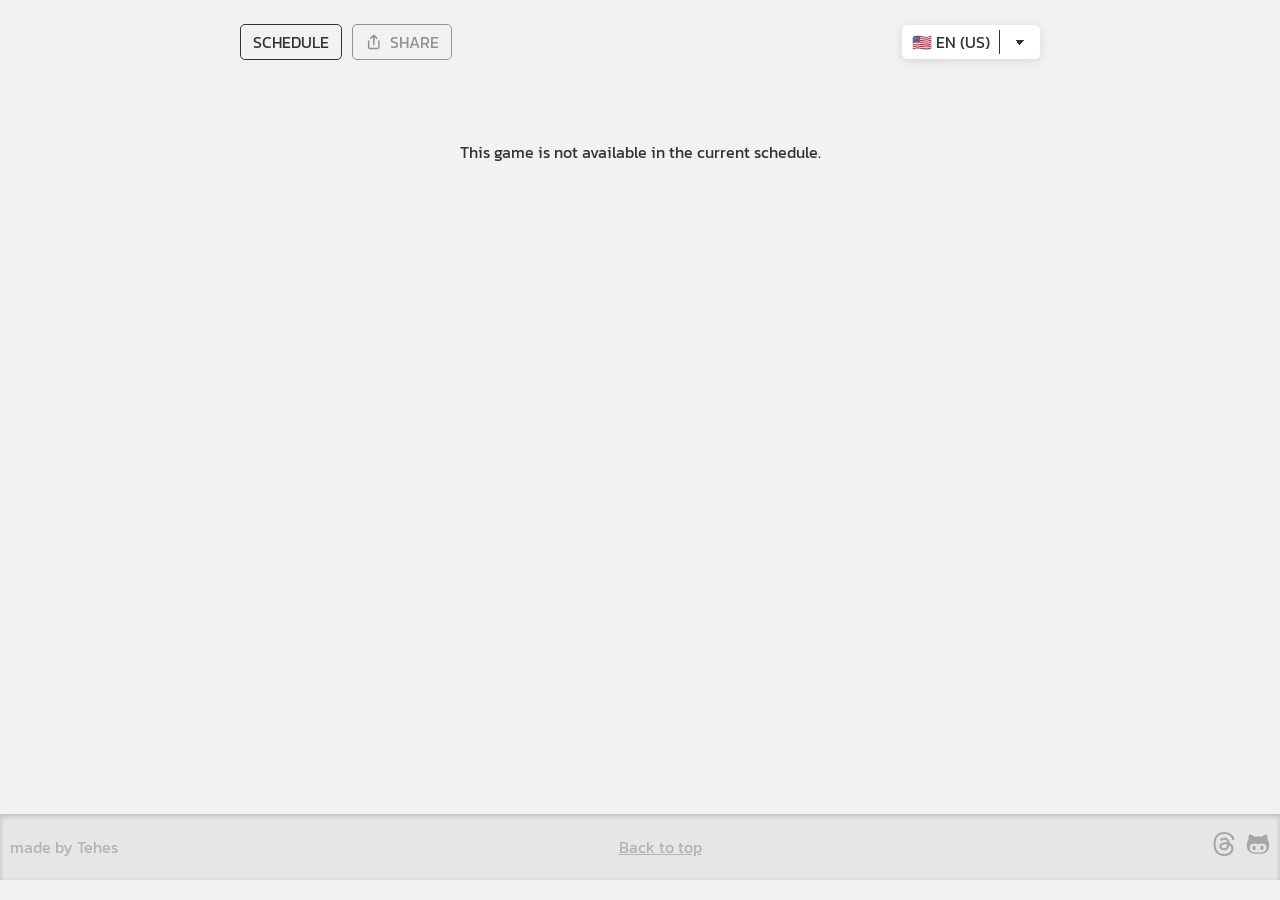
==== game.html @ da0b2bdb "Remove pregame note from game details and update rendering logic" ====
<!DOCTYPE HTML>
<html lang="de">

<head>
	<meta charset="utf-8">
	<meta name="viewport" content="width=device-width, initial-scale=1" />
	<meta name="apple-mobile-web-app-capable" content="yes">
	<meta name="apple-mobile-web-app-title" content="NBA-Spielplan" data-i18n-content="appName">
	<meta name="apple-mobile-web-app-status-bar-style" content="black">
	<meta name="theme-color" content="hsl(0, 0%, 95%)" media="(prefers-color-scheme: light)">
	<meta name="theme-color" content="hsl(0, 0%, 20%)" media="(prefers-color-scheme: dark)">

	<title>Spieldetails – NBA &amp; WNBA | NBA-Spielplan</title>

	<!-- SEO -->
	<meta name="description" 
		content="Alle Details zu dieser NBA- oder WNBA-Partie: Tip-off in deiner Zeitzone, Live-Score, Boxscore und Play-by-Play.">
	<meta name="author" content="Tino Sabetta">

	<!-- Open Graph -->
	<meta property="og:type" content="website">
	<meta property="og:title" 
		content="Spieldetails – NBA &amp; WNBA | NBA-Spielplan">
	<meta property="og:description" 
		content="Alle Details zu dieser NBA- oder WNBA-Partie: Tip-off in deiner Zeitzone, Live-Score, Boxscore und Play-by-Play.">
	<meta name="twitter:card" content="summary_large_image">
	<meta property="og:image" content="https://nba-spielplan.de/img/og_image.png">

	<link rel="apple-touch-icon" href="icons/180x180.png" />
	<link rel="shortcut icon" href="icons/favicon.png">
	<link rel="manifest" href="manifest.json" id="app-manifest">
	<link rel="preconnect" href="https://fonts.googleapis.com">
	<link rel="preconnect" href="https://fonts.gstatic.com" crossorigin>
	<link
		href="https://fonts.googleapis.com/css2?family=Kanit:ital,wght@0,100;0,200;0,300;0,400;0,500;0,600;0,700;0,800;0,900;1,100;1,200;1,300;1,400;1,500;1,600;1,700;1,800;1,900&display=swap"
		rel="stylesheet">
	<link rel="stylesheet" href="css/style.css">

	<script defer src="https://cloud.umami.is/script.js" data-website-id="a22973c9-51e3-4ed8-b6ab-dcb37e1ec9a3"
		data-domains="tehes.github.io,nba-spielplan.de,www.nba-spielplan.de"></script>
</head>

<body class="game-page">
    <main id="game-page">
        <nav class="game-page-nav">
            <div class="game-actions">
                <a id="schedule-link" class="action-link" href="./" data-i18n="backToSchedule">Spielplan</a>
                <button id="game-share" type="button" disabled>
                    <svg viewBox="0 0 24 24" fill="none" stroke="currentColor" stroke-width="2" stroke-linecap="round" stroke-linejoin="round">
                        <path d="M12 16V3m-4 4 4-4 4 4M5 11v8a2 2 0 0 0 2 2h10a2 2 0 0 0 2-2v-8" />
                    </svg>
                    <span data-i18n="shareGame">Teilen</span>
                </button>
            </div>
            <select id="mode-picker">
                <option value="de">🇩🇪 DE</option>
                <option value="en-us">🇺🇸 EN (US)</option>
                <option value="en">🌐 EN</option>
            </select>
        </nav>
        <p id="game-share-feedback" class="share-feedback"></p>
        <p id="request-warning" class="request-warning hidden" data-i18n="requestWarning">Einige Daten konnten nicht aktualisiert werden. Bitte versuche es später erneut.</p>
        <section id="game-message" class="hidden">
            <p id="game-message-text" data-i18n="loading">Lädt…</p>
            <button id="game-retry" type="button" class="hidden" data-i18n="retry">Erneut versuchen</button>
        </section>
        <header id="game-hero" class="is-loading">
            <p id="game-context" class="skeleton"></p>
            <h1 id="game-date" class="skeleton"></h1>
            <div class="game-matchup">
                <div id="away-team" class="hero-team">
                    <span class="team-side" data-i18n="away">Gast</span>
                    <span class="hero-logo"><img class="team-logo" width="180" height="180" alt=""></span>
                    <span class="team-city skeleton"></span>
                    <strong class="team-name skeleton"></strong>
                    <span class="team-record skeleton"></span>
                </div>
                <div class="hero-scoreboard">
                    <p id="game-state" data-i18n="loading">Lädt…</p>
                    <strong id="game-score" class="skeleton"></strong>
                </div>
                <div id="home-team" class="hero-team">
                    <span class="team-side" data-i18n="home">Heim</span>
                    <span class="hero-logo"><img class="team-logo" width="180" height="180" alt=""></span>
                    <span class="team-city skeleton"></span>
                    <strong class="team-name skeleton"></strong>
                    <span class="team-record skeleton"></span>
                </div>
            </div>
            <p id="game-meta">
                <span id="game-venue"></span>
                <span id="game-broadcast" class="broadcast-label"></span>
            </p>
        </header>
        <div id="game-excitement" class="hidden">
            <h4 data-i18n="excitement">Spannung</h4>
            <div id="game-excitement-bar" class="meter-container">
                <div id="game-excitement-value" class="meter-fill">0%</div>
            </div>
            <p id="game-excitement-label"></p>
        </div>
        <section id="game-details" class="game-details is-loading">
			<div class="tabs">
				<button type="button" class="tab is-active" data-target="overview-panel" data-i18n="overview" disabled>
					Übersicht
				</button>
				<button type="button" class="tab" data-target="boxscore-panel" data-i18n="boxscore" disabled>
					Boxscore
				</button>
				<button type="button" class="tab" data-target="playbyplay-panel" data-i18n="playByPlay" disabled>
					Play by Play
				</button>
			</div>

			<div class="details-loading">
				<span class="skeleton"></span>
				<span class="skeleton"></span>
				<span class="skeleton"></span>
				<span class="skeleton"></span>
			</div>

			<div id="overview-panel" class="panel is-active">
				<h3 id="periods-heading" data-i18n="quarterByQuarter">Viertelverlauf</h3>
				<div id="periods">
					<table class="periods-table">
						<thead>
						</thead>
						<tbody>
						</tbody>
					</table>
				</div>
				<div id="game-odds" class="hidden">
					<h3 data-i18n="estimatedWinChances">Geschätzte Siegchancen</h3>
					<div class="odds-labels">
						<span class="away"></span>
						<span class="home"></span>
					</div>
					<div class="stat">
						<div class="bar away"></div>
						<div class="bar home"></div>
					</div>
				</div>
				<div id="previous-matchups-section" class="hidden">
					<h3 data-i18n="previousMatchups">Letzte Duelle</h3>
					<div id="previous-matchups"></div>
				</div>
				<h3 id="team-stats-heading" data-i18n="teamComparison">Team-Vergleich</h3>
				<div id="team-stats">
					<h5 data-i18n="twoPoints">2 Punkte</h5>
					<div class="stat" data-stat="twoPointersMade">
						<div class="bar away">50%</div>
						<div class="bar home">50%</div>
					</div>
					<h5 data-i18n="threePoints">3 Punkte</h5>
					<div class="stat" data-stat="threePointersMade">
						<div class="bar away">50%</div>
						<div class="bar home">50%</div>
					</div>
					<h5 data-i18n="freeThrows">Freiwürfe</h5>
					<div class="stat" data-stat="freeThrowsMade">
						<div class="bar away">50%</div>
						<div class="bar home">50%</div>
					</div>
					<h5 data-i18n="rebounds">Rebounds</h5>
					<div class="stat" data-stat="reboundsTotal">
						<div class="bar away">50%</div>
						<div class="bar home">50%</div>
					</div>
					<h5 data-i18n="assists">Assists</h5>
					<div class="stat" data-stat="assists">
						<div class="bar away">50%</div>
						<div class="bar home">50%</div>
					</div>
					<h5 data-i18n="steals">Steals</h5>
					<div class="stat" data-stat="steals">
						<div class="bar away">50%</div>
						<div class="bar home">50%</div>
					</div>
					<h5 data-i18n="blocks">Blocks</h5>
					<div class="stat" data-stat="blocks">
						<div class="bar away">50%</div>
						<div class="bar home">50%</div>
					</div>
					<h5 data-i18n="turnovers">Turnover</h5>
					<div class="stat" data-stat="turnoversTotal">
						<div class="bar away">50%</div>
						<div class="bar home">50%</div>
					</div>
					<h5 data-i18n="fouls">Fouls</h5>
					<div class="stat" data-stat="foulsPersonal">
						<div class="bar away">50%</div>
						<div class="bar home">50%</div>
					</div>
				</div>
				<p id="game-recap-link" class="jump-link hidden">
					<a class="action-link" href="" target="_blank" rel="noopener" data-i18n="watchRecap">Recap auf NBA.com ansehen</a>
				</p>
			</div>
			<div id="boxscore-panel" class="panel">
				<div id="teams"></div>
			</div>
		<div id="playbyplay-panel" class="panel">
			<label class="show-only-made-shots"><span data-i18n="showMadeShotsOnly">Zeige nur getroffene Würfe</span>
				<input type="checkbox" checked />
				<span class="checkmark"></span>
			</label>
			<div id="playbyplay">
				<p data-i18n="noPlayByPlay">Keine Play-by-Play-Daten verfügbar.</p>
			</div>
		</div>
        </section>
    </main>
    <footer>
        <p>made by Tehes</p>
        <p><a href="#top" data-i18n="backToTop">Zurück nach oben</a></p>
        <div><a href="https://www.threads.net/@tehes83"><img src="svg/threads.svg" width="24" height="24"
                    alt="Threads Logo"></a><a href="https://github.com/tehes"><img src="svg/github.svg" width="24"
                    height="24" alt="Github Logo"></a></div>
    </footer>
	<template id="template-boxscore">
		<section class="team">
			<h3 class="team-title">
				<img class="team-logo" alt="">
				<span class="team-name"></span>
			</h3>
			<div class="players-wrapper">
				<table class="players-table starters">
					<thead>
						<tr>
							<th data-i18n="starters">Starter</th>
							<th>MIN</th>
							<th>PTS</th>
							<th>REB</th>
							<th>AST</th>
							<th>STL</th>
							<th>BLK</th>
							<th>TOV</th>
							<th>PF</th>
							<th>FG</th>
							<th>3P</th>
							<th>FT</th>
							<th>+/-</th>
						</tr>
					</thead>
					<tbody></tbody>
				</table>
			</div>
			<div class="players-wrapper">
				<table class="players-table bench">
					<thead>
						<tr>
							<th data-i18n="bench">Bank</th>
							<th>MIN</th>
							<th>PTS</th>
							<th>REB</th>
							<th>AST</th>
							<th>STL</th>
							<th>BLK</th>
							<th>TOV</th>
							<th>PF</th>
							<th>FG</th>
							<th>3P</th>
							<th>FT</th>
							<th>+/-</th>
						</tr>
					</thead>
					<tbody></tbody>
				</table>
			</div>
			<p class="on-court-legend hidden" data-i18n="onCourt">Auf dem Platz</p>
		</section>
	</template>
	<template id="template-play-by-play">
		<div class="item">
			<div class="line"></div>
			<div class="body">
				<div class="time"></div>
				<div class="description"></div>
				<div class="score">
					<span class="score-away">
						<span class="team"></span>
						<span class="score-value"></span>
					</span>
					<span class="score-home">
						<span class="team"></span>
						<span class="score-value"></span>
					</span>
				</div>
			</div>
		</div>
	</template>
	<template id="template-previous-matchup">
		<div class="previous-matchup">
			<div class="previous-matchup-date"></div>
			<div class="previous-matchup-team away">
				<span class="color"></span>
				<span class="abbr"></span>
				<span class="score away-score"></span>
			</div>
			<div class="previous-matchup-team home">
				<span class="color"></span>
				<span class="abbr"></span>
				<span class="score home-score"></span>
			</div>
		</div>
	</template>

    <script type="module" src="./js/game.js"></script>
</body>
</html>
---- css/style.css ----
:root {
    color-scheme: light dark;

    --neutral-white: hsl(0, 0%, 100%);
    --neutral100: hsl(0, 0%, 95%);
    --neutral200: hsl(0, 0%, 90%);
    --neutral300: hsl(0, 0%, 80%);
    --neutral400: hsl(0, 0%, 70%);
    --neutral500: hsl(0, 0%, 60%);
    --neutral600: hsl(0, 0%, 45%);
    --neutral700: hsl(0, 0%, 35%);
    --neutral800: hsl(0, 0%, 20%);

    --text-color: light-dark(var(--neutral800), var(--neutral200));
    --text-muted: var(--neutral300);

    --bg-color: light-dark(var(--neutral100), var(--neutral800));
    --footer-color: var(--neutral400);
    --divider-color: var(--neutral300);

    --progress-background: light-dark(var(--neutral200), var(--neutral700));
    --progress-foreground: light-dark(var(--neutral400), var(--neutral500));
    --progress-shadow: 0 2px 5px light-dark(rgba(0, 0, 0, 0.2), rgba(0, 0, 0, 0.7)) inset;

    --card-bg: light-dark(var(--neutral-white), var(--neutral600));
    --card-shadow: light-dark(rgba(99, 99, 99, 0.2), rgba(0, 0, 0, 0.2)) 0px 2px 8px 0px;
    --card-corners: 5px;

    --live-color: light-dark(red, hsl(0, 100%, 35%));
    --warning-bg: light-dark(hsl(45 100% 75%), hsl(40, 60%, 40%));

    --transition-duration: 0.3s;

    /* NBA */
    --ATL: #e03a3e;
    --BKN: #000000;
    --BOS: #007a33;
    --CHA: #00788c;
    --CHI: #ce1141;
    --CLE: #860038;
    --DAL: #0053bc;
    --DEN: #0e2240;
    --DET: #c8102e;
    --GSW: #ffc72c;
    --HOU: #ce1141;
    --IND: #002d62;
    --LAC: #12173f;
    --LAL: #552583;
    --MEM: #5d76a9;
    --MIA: #98002e;
    --MIL: #00471b;
    --MIN: #0c2340;
    --NOP: #85714d;
    --NYK: #f58426;
    --OKC: #ef3b24;
    --ORL: #0077c0;
    --PHI: #006bb6;
    --PHX: #e56020;
    --POR: #e03a3e;
    --SAC: #5a2d81;
    --SAS: #c4ced4;
    --TOR: #ce1141;
    --UTA: #f9a01b;
    --WAS: #002b5c;

    /* WNBA */
    --wnba-ATL: #E4173D;
    --wnba-CHI: #4D90CD;
    --wnba-CON: #f05023;
    --wnba-DAL: #b6da17;
    --wnba-GSV: #b896d4;
    --wnba-IND: #e03a3e;
    --wnba-LAS: #552C82;
    --wnba-WAS: #002b5c;
    --wnba-TOR: #B8CCEA;
    --wnba-LVA: #010101;
    --wnba-MIN: #305c98;
    --wnba-NYL: #86CEBC;
    --wnba-PDX: #010101;
    --wnba-PHX: #e64e1d;
    --wnba-SEA: #2a4c31;

    --undefined: color-mix(in hsl, var(--card-bg) 85%, black);
}

*,
*::before,
*::after {
    box-sizing: border-box;
}

html {
    -webkit-tap-highlight-color: rgba(0, 0, 0, 0);
    margin: 0;
    padding: 0;
    min-height: 100dvh;
    scroll-behavior: smooth;
}

body {
    font-family: 'Kanit', sans-serif;
    background-color: var(--bg-color);
    margin: 0;
    padding: 0;
    color: var(--text-color);
    font-size: 100%;
    min-height: inherit;
    display: flex;
    flex-direction: column;
    justify-content: flex-start;
    align-items: center;
}

@supports not (height: 100dvh) {
    html {
        height: -webkit-fill-available;
    }

    body {
        min-height: -webkit-fill-available;
    }
}

#container {
    display: flex;
    justify-content: center;
    column-gap: 3vw;
    padding: 0 3vw;
    width: 100vw;
    max-width: 100%;
}

.meter-container {
    width: 100%;
    background-color: var(--progress-background);
    border-radius: 10px;
    box-shadow: var(--progress-shadow);
    overflow: hidden;
    height: 20px;
    margin: 10px 0;
}

.meter-fill {
    background-color: var(--progress-foreground);
    border-radius: 10px;
    width: 0;
    transition: width var(--transition-duration);
    display: flex;
    justify-content: center;
    align-items: center;
    color: var(--progress-background);
    overflow: clip;
    font-size: 0.9rem;
    height: 100%;
    min-width: fit-content;
    padding: 0 0.5rem;
}

.request-warning {
    margin: 20px 0 20px 0;
    padding: 10px 12px;
    background-color: var(--warning-bg);
    border-radius: var(--card-corners);
    box-shadow: var(--card-shadow);
}

.lower {
    opacity: 0.7;
}

/*
-------------------------------------------------------------------
MAIN
-------------------------------------------------------------------
*/
main {
    width: 100%;
    max-width: 800px;
}

:is(h1, h2, h3) {
    text-transform: uppercase;
}

h1 {
    font-size: clamp(1.5rem, 4vw, 2rem);
    margin: 0 0 10px 0;
}

h2 {
    font-size: clamp(1rem, 4vw, 1.5rem);
    margin: 0 0 10px 0;
}

h3 {
    font-size: clamp(1rem, 3vw, 1.2rem);
    margin: 10px 0 0 0;
}

.today-header {
    display: flex;
    align-items: center;
    justify-content: flex-start;
    gap: 1rem;
    margin: 0 0 10px 0;
}

.today-header h1 {
    margin: 0;
    text-align: center;
}

.today-nav-button {
    display: flex;
    align-items: center;
    justify-content: center;
    width: 2rem;
    height: 1.6rem;
    padding: 0;
    border: 1px solid var(--text-color);
    border-radius: var(--card-corners);
    background-color: transparent;
    color: var(--text-color);
    font: inherit;
    font-size: 1.4rem;
    line-height: 1.3;
    cursor: pointer;
}

.today-nav-button span {
    text-box-trim: trim-both;
    text-box-edge: cap alphabetic;
}

.today-nav-button:disabled {
    opacity: 0.35;
    cursor: default;
}

.section-head {
    display: flex;
    align-items: center;
    margin-top: 10px;
}

.section-head h3 {
    margin: 0;
}

.top-menu {
    display: flex;
    align-items: center;
    justify-content: space-between;
    flex-wrap: wrap;
    gap: 16px;
    margin: 10px 0 20px 0;
}

.league-tabs {
    display: flex;
    border: 1px solid var(--text-color);
    border-radius: var(--card-corners);
    max-width: 320px;
}

#mode-picker {
    padding-top: 5px;
    padding-bottom: 5px;
    background-position: calc(100% - 20px) 50%,
        calc(100% - 15px) 50%,
        calc(100% - 2.5em) 50%;
}

.league-tabs .tab {
    flex: 1 1 auto;
    padding: 6px 30px;
    background-color: transparent;
    border: none;
    color: var(--text-color);
    font: inherit;
    font-size: 1rem;
    text-transform: uppercase;
    cursor: pointer;
    text-align: center;
}

.league-tabs .tab+.tab {
    border-left: 1px solid var(--text-color);
}

.league-tabs .tab.is-active {
    background-color: var(--text-color);
    color: var(--bg-color);
}

h4 {
    margin: 15px 0 0 0;
    text-transform: uppercase;
}

h5 {
    margin: 5px 0 0 0;
    font-size: 1rem;
    font-weight: 500;
}

a {
    color: inherit;
}

#info {
    display: flex;
    font-size: clamp(0.8rem, 3vw, 1.1rem);
    margin: 10px 0;
}

#info span {
    flex: 0 0 40%;
}

#info span:first-of-type {
    flex: 0 0 20%;
}

/*
-------------------------------------------------------------------
CARDS GENERAL
-------------------------------------------------------------------
*/

section {
    display: flex;
    flex-direction: column;
    align-items: stretch;
    margin-bottom: 30px;
}

.card {
    display: flex;
    justify-content: center;
    background-color: var(--card-bg);
    box-shadow: var(--card-shadow);
    align-items: stretch;
    line-height: 150%;
    border-radius: var(--card-corners);
    color: inherit;
    text-decoration: none;
}

.card .abbr {
    display: none;
}

.card .abbr:empty::before,
.card .name:empty::before {
    content: "TBD";
}

.date:empty::before {
    content: "loading";
    color: var(--text-muted);
}

main div span {
    text-wrap: balance;
}

.hidden,
.card .game-label:empty,
.card .broadcast-label:empty,
.card :where(.wl, .score):empty {
    display: none;
}

.card:has(.game-label:not(:empty), .broadcast-label:not(:empty)) {
    flex-wrap: wrap;
}

/* Add a play icon before the broadcast label if it's not empty */
.broadcast-label:not(:empty)::before {
    content: "";
    display: inline-block;
    width: 0;
    height: 0;
    margin-right: 0.45em;
    border-top: 0.38em solid transparent;
    border-bottom: 0.38em solid transparent;
    border-left: 0.55em solid currentColor;
    transform: translateY(0.05em);
}

/*
-------------------------------------------------------------------
PLAYOFFS and NBA CUP
-------------------------------------------------------------------
*/

#playoffs,
#cup {
    --bracket-stroke-color: var(--divider-color);
    --bracket-stroke-width: 2px;
    --bracket-gap: 10px;
    --bracket-matchup-height: 69px;
    --bracket-round-link-height: 45px;
    flex-direction: row;
    align-items: center;
    justify-content: space-between;
    gap: var(--bracket-gap);
    container-type: inline-size;
}

#playoffs>div,
#cup>div {
    display: flex;
    flex-direction: column;
    justify-content: center;
    align-items: flex-start;
    flex: 0 1 40%;
    gap: var(--bracket-gap);
    position: relative;
}

#playoffs #finals,
#cup #cup-final {
    align-items: center;
    flex: 0 0 var(--bracket-matchup-width);
    transform: scale(1.1);
}

#playoffs #eastern,
#cup #cup-east {
    direction: rtl;
}

#playoffs {
    --bracket-matchup-width: 75px;
    --bracket-column-width: min(40cqw,
            calc((100cqw - var(--bracket-matchup-width) - (var(--bracket-gap) * 2)) / 2));
    --bracket-side-link-length: max(0px,
            calc((var(--bracket-column-width) / 2) - var(--bracket-matchup-width) - (var(--bracket-stroke-width) / 2)));
    --bracket-final-link-length: calc(var(--bracket-gap) + (var(--bracket-matchup-width) / 2) - (var(--bracket-stroke-width) / 2));
}

#playoffs[data-bracket-layout="single-side"] {
    --bracket-gap: clamp(6px, 2cqw, 16px);
    --bracket-matchup-width: clamp(75px, 18cqw, 120px);
    --bracket-column-width: 100cqw;
    --bracket-round-link-height: calc((var(--bracket-matchup-height) / 2) + var(--bracket-gap));
    --bracket-side-link-length: max(0px,
            calc((var(--bracket-column-width) / 2) - var(--bracket-matchup-width) - (var(--bracket-stroke-width) / 2)));
    justify-content: center;
}

#playoffs[data-bracket-layout="single-side"]>#western {
    flex: 1 1 100%;
}

#playoffs[data-bracket-layout="single-side"]>:is(#finals, #eastern) {
    display: none;
}

#playoffs[data-bracket-layout="single-side"] .round-3::before,
#playoffs[data-bracket-layout="single-side"] .round-3::after {
    height: calc(var(--bracket-matchup-height) + (var(--bracket-matchup-height) / 2) + (var(--bracket-gap) * 2) + (var(--bracket-stroke-width) / 2));
}

#cup {
    --bracket-matchup-width: clamp(75px, 20vw, 110px);
    --bracket-column-width: min(40cqw,
            calc((100cqw - var(--bracket-matchup-width) - (var(--bracket-gap) * 2)) / 2));
    --bracket-side-link-length: max(0px,
            calc(var(--bracket-column-width) - (var(--bracket-matchup-width) * 1.5) - (var(--bracket-stroke-width) / 2)));
    --bracket-final-link-length: max(var(--bracket-gap),
            calc((100cqw - (var(--bracket-column-width) * 2) - var(--bracket-matchup-width)) / 2));
}

#playoffs .matchup,
#cup .matchup {
    --radius-first: 0 var(--card-corners) 0 0;
    --radius-last: 0 0 var(--card-corners) 0;
    display: flex;
    flex-direction: column;
    background-color: var(--card-bg);
    border-radius: var(--card-corners);
    box-shadow: var(--card-shadow);
    min-height: var(--bracket-matchup-height);
    position: relative;
}

#playoffs .semi-conference-finals {
    align-self: center;
}

#playoffs .conference-finals {
    align-self: flex-end;
}

#cup .east-semifinal,
#cup .west-semifinal {
    align-self: flex-end;
}

#playoffs #eastern .matchup,
#cup #cup-east .matchup {
    --radius-first: var(--card-corners) 0 0 0;
    --radius-last: 0 0 0 var(--card-corners);
}

#playoffs :is(.teamA, .teamB),
#cup :is(.teamA, .teamB) {
    display: flex;
    width: var(--bracket-matchup-width);
}

#playoffs :is(.teamA, .teamB)>div,
#cup :is(.teamA, .teamB)>div {
    display: flex;
    padding: 5px 2px;
}

#playoffs .teamA,
#cup .teamA {
    border-bottom: 1px solid var(--card-bg);
}

#playoffs .score,
#cup .score {
    flex: 0 0 40%;
    display: flex;
    justify-content: center;
    font-weight: 600;
}

#playoffs .teamname,
#cup .teamname {
    flex: 0 0 60%;
    display: flex;
    justify-content: center;
    color: var(--neutral-white);
    background-color: var(--neutral400);
}

#playoffs .teamname:empty::before,
#cup .teamname:empty::before {
    content: "TBD";
}

#playoffs .matchup>div:first-child .teamname,
#cup .matchup>div:first-child .teamname {
    border-radius: var(--radius-first);
}

#playoffs .matchup>div:last-child .teamname,
#cup .matchup>div:last-child .teamname {
    border-radius: var(--radius-last);
}

#playoffs .round-1::after,
#playoffs .round-2:is(.outer-bracket-left, .outer-bracket-right)::before,
#playoffs .round-2:is(.pair-a, .pair-b)::after,
#playoffs .round-3::before,
#playoffs .round-3::after,
#playoffs .round-4::before,
#playoffs .round-4::after,
#cup #cup-west .matchup:first-child::after,
#cup #cup-west .matchup:last-child::after,
#cup #cup-east .matchup:first-child::after,
#cup #cup-east .matchup:last-child::after,
#cup .west-semifinal::before,
#cup .east-semifinal::before,
#cup .final::before,
#cup .final::after {
    content: "";
    position: absolute;
    pointer-events: none;
    z-index: -1;
}

#cup #cup-west .matchup:first-child::after,
#cup #cup-east .matchup:first-child::after,
#playoffs .round-1.slot-top::after {
    top: 100%;
    left: 50%;
    width: var(--bracket-stroke-width);
    height: var(--bracket-round-link-height);
    transform: translateX(-50%);
    background-color: var(--bracket-stroke-color);
}

#cup #cup-west .matchup:last-child::after,
#cup #cup-east .matchup:last-child::after,
#playoffs .round-1.slot-bottom::after {
    bottom: 100%;
    left: 50%;
    width: var(--bracket-stroke-width);
    height: var(--bracket-round-link-height);
    transform: translateX(-50%);
    background-color: var(--bracket-stroke-color);
}

#cup .west-semifinal::before,
#cup .east-semifinal::before {
    top: 50%;
    width: var(--bracket-side-link-length);
    height: var(--bracket-stroke-width);
    transform: translateY(-50%);
    background-color: var(--bracket-stroke-color);
}

#cup .west-semifinal::before {
    right: 100%;
}

#cup .east-semifinal::before {
    left: 100%;
}

#cup .final::before,
#cup .final::after {
    top: 50%;
    width: var(--bracket-final-link-length);
    height: var(--bracket-stroke-width);
    transform: translateY(-50%);
    background-color: var(--bracket-stroke-color);
}

#cup .final::before {
    right: 100%;
}

#cup .final::after {
    left: 100%;
}

#playoffs .round-2.outer-bracket-left::before {
    top: 50%;
    right: 100%;
    width: var(--bracket-side-link-length);
    height: var(--bracket-stroke-width);
    transform: translateY(-50%);
    background-color: var(--bracket-stroke-color);
}

#playoffs .round-2.outer-bracket-right::before {
    top: 50%;
    left: 100%;
    width: var(--bracket-side-link-length);
    height: var(--bracket-stroke-width);
    transform: translateY(-50%);
    background-color: var(--bracket-stroke-color);
}

#playoffs .conference-west .round-2:is(.pair-a, .pair-b)::after {
    top: 50%;
    left: 100%;
    width: var(--bracket-side-link-length);
    height: var(--bracket-stroke-width);
    transform: translateY(-50%);
    background-color: var(--bracket-stroke-color);
}

#playoffs .conference-east .round-2:is(.pair-a, .pair-b)::after {
    top: 50%;
    right: 100%;
    width: var(--bracket-side-link-length);
    height: var(--bracket-stroke-width);
    transform: translateY(-50%);
    background-color: var(--bracket-stroke-color);
}

#playoffs .round-3::before,
#playoffs .round-3::after {
    left: 50%;
    width: var(--bracket-stroke-width);
    height: 124px;
    transform: translateX(-50%);
    background-color: var(--bracket-stroke-color);
}

#playoffs .round-3::before {
    bottom: 100%;
}

#playoffs .round-3::after {
    top: 100%;
}

#playoffs .round-4::before,
#playoffs .round-4::after {
    top: 50%;
    width: var(--bracket-final-link-length);
    height: var(--bracket-stroke-width);
    transform: translateY(-50%);
    background-color: var(--bracket-stroke-color);
}

#playoffs .round-4::before {
    right: 100%;
}

#playoffs .round-4::after {
    left: 100%;
}

/*
-------------------------------------------------------------------
TODAY
-------------------------------------------------------------------
*/

#today {
    gap: 20px;
}

#today .empty-state {
    padding: 18px;
    background-color: var(--card-bg);
    box-shadow: var(--card-shadow);
    border-radius: var(--card-corners);
}

#today .empty-state-body {
    display: flex;
    flex-direction: column;
    gap: 12px;
    min-width: 0;
}

#today .empty-state-title {
    margin: 0;
    font-size: clamp(1.2rem, 3vw, 1.4rem);
    font-weight: 700;
    line-height: 1.15;
    text-transform: uppercase;
}

#today .empty-state-text {
    margin: 0;
    color: light-dark(var(--neutral700), var(--neutral300));
}

#today .empty-state .action-link {
    align-self: flex-start;
}

#today .game-label,
#today .broadcast-label {
    background-color: var(--progress-background);
    flex: 1 0 auto;
    text-align: center;
    padding: 2px 0.5rem;
    border-radius: 0 0 var(--card-corners) var(--card-corners);
    font-size: 0.9rem;
}

#today .broadcast-label:not(:empty):has(+ .game-label:not(:empty)) {
    border-radius: 0 0 0 var(--card-corners);
    flex: 1 0 18%;
    min-width: fit-content;
    max-width: 20%;
}

#today .broadcast-label:not(:empty)+.game-label:not(:empty) {
    border-radius: 0 0 var(--card-corners) 0;
}

#today .visiting-team+.home-team {
    border-left: 1px solid var(--card-bg);
}

#today .home-team,
#today .visiting-team {
    display: flex;
    justify-content: space-between;
    align-items: center;
    flex: 0 0 40%;
    font-size: clamp(1rem, 3vw, 1.2rem);
    color: var(--neutral-white);
    font-weight: 500;
    text-transform: uppercase;
    background-color: var(--team-color, var(--neutral400));
    padding-block: 5px;
    padding-inline: 8px;
    gap: 5px;
}

#today .home-team:empty,
#today .visiting-team:empty {
    height: 10vw;
    max-height: 80px;
    background: linear-gradient(90deg, var(--neutral200), var(--neutral300));
    background-size: 400% 400%;
    animation: pulse 3s linear infinite;
}

#today .home-team {
    border-radius: 0 var(--card-corners) var(--card-corners) 0;
    direction: rtl;
}

#today .card:has(.game-label:not(:empty)) .home-team,
#today .card:has(.broadcast-label:not(:empty)) .home-team {
    border-radius: 0 var(--card-corners) 0 0;
}

#today .wl {
    text-align: right;
    font-weight: normal;
    white-space: nowrap;
    font-size: clamp(1rem, 3vw, 1.2rem);
}

#today .score {
    font-size: clamp(1.5rem, 4vw, 2.5rem);
    font-weight: 700;
}

#today .name {
    flex-grow: 1;
}

@keyframes pulse {
    0% {
        background-position: 0% 20%
    }

    50% {
        background-position: 100% 20%
    }

    100% {
        background-position: 0% 20%
    }
}

#today .date {
    display: flex;
    align-items: center;
    justify-content: center;
    font-size: clamp(1rem, 4vw, 1.5rem);
    font-weight: 500;
    padding: 0 4px;
    flex: 1 0 18%;
    /* 2% room to make space for long team names */
    border-radius: var(--card-corners) 0 0 var(--card-corners);
}

@keyframes blink-border {
    0% {
        border-left: 3px solid var(--live-color);
    }

    50% {
        border-left: 3px solid transparent;
    }

    100% {
        border-left: 3px solid var(--live-color);
    }
}

#today .live {
    animation: blink-border 2s infinite;
}

#today .card:has(.game-label:not(:empty)) .date.live {
    border-radius: var(--card-corners) 0 0 0;
}

#today .card img {
    width: 10vw;
    height: 10vw;
    max-height: 80px;
    max-width: 80px;
}

/*
-------------------------------------------------------------------
JUMP LINK
-------------------------------------------------------------------
*/

.jump-link {
    display: none;
    justify-content: center;
    margin-bottom: 20px;
}

#more .jump-link {
    display: flex;
    margin-top: 30px;
}

.action-link {
    font-size: clamp(0.8rem, 2vw, 1rem);
    padding: 6px 10px;
    color: var(--text-color);
    border: 1px solid var(--text-color);
    border-radius: var(--card-corners);
    text-decoration: none;
    transition: all var(--transition-duration) ease;
    text-transform: uppercase;
}

.game-page #game-share {
    display: inline-flex;
    align-items: center;
    gap: 0.45em;
    transition: all var(--transition-duration) ease;
    text-transform: uppercase;
}

.game-page #game-share svg {
    width: 1.1em;
    height: 1.1em;
    flex-shrink: 0;
}

.action-link:hover,
.game-page #game-share:enabled:hover {
    background-color: var(--text-color);
    color: var(--bg-color);
    cursor: pointer;
}

/*
-------------------------------------------------------------------
MORE
-------------------------------------------------------------------
*/

#more,
#top-excitement {
    gap: 15px;
}

#more .card,
#top-excitement .card {
    justify-content: flex-start;
    padding: 10px;
    font-size: clamp(1rem, 3vw, 1.2rem);
    gap: 1%;
}

:is(#more, #top-excitement) :is(.home-team, .visiting-team) {
    flex: 1 0 39%;
    display: flex;
    justify-content: left;
    align-items: center;
    gap: 8px;
}

:is(#more, #top-excitement) .date {
    flex: 0 0 20%;
}

:is(#more, #top-excitement) .wl {
    opacity: 0.5;
    white-space: nowrap;
}

:is(#more, #top-excitement) .score {
    font-size: 1.4rem;
    font-weight: 700;
}

:is(#more, #top-excitement) .color {
    width: 4px;
    height: 100%;
    background-color: var(--team-color, var(--neutral400));
}

#top-excitement .rating {
    flex: 0 0 11%;
    font-weight: 700;
}

#top-excitement .date {
    flex: 0 0 14%;
}

#top-excitement :is(.home-team, .visiting-team) {
    flex: 1 0 32%;
}

#more .empty-state {
    padding: 10px 12px;
    background-color: var(--card-bg);
    box-shadow: var(--card-shadow);
    border-radius: var(--card-corners);
    color: light-dark(var(--neutral700), var(--neutral300));
}

#more .game-label,
#more .broadcast-label,
#top-excitement .game-label,
#top-excitement .broadcast-label {
    flex: 1 0 66%;
    background-color: light-dark(hsla(0, 0%, 0%, 0.05), hsla(0, 0%, 0%, 0.15));
    text-align: center;
    border-radius: var(--card-corners);
    font-size: 0.9rem;
    margin-top: 10px;
    color: light-dark(var(--neutral700), var(--neutral300));
    padding: 0 0.5rem;
}

#more .broadcast-label:not(:empty):has(+ .game-label:not(:empty)) {
    flex: 1 0 19%;
    min-width: fit-content;
}

.options {
    display: flex;
    align-items: center;
    flex-wrap: wrap;
    gap: 20px;
    margin-bottom: 20px;
}

select {
    -moz-appearance: none;
    -webkit-appearance: none;
    appearance: none;
    flex: 0 0 auto;
    border: none;
    box-shadow: var(--card-shadow);
    background-color: var(--card-bg);
    color: var(--text-color);
    font-size: inherit;
    font: inherit;
    padding: 10px 50px 10px 10px;
    border-radius: var(--card-corners);
    background-image: linear-gradient(45deg, transparent 50%, var(--text-color) 50%),
        linear-gradient(135deg, var(--text-color) 50%, transparent 50%),
        linear-gradient(to right, var(--text-color), var(--text-color));
    background-position: calc(100% - 20px) calc(1em + 2px),
        calc(100% - 15px) calc(1em + 2px),
        calc(100% - 2.5em) 0.5em;
    background-size: 5px 5px,
        5px 5px,
        1px 1.5em;
    background-repeat: no-repeat;
}

label {
    -moz-appearance: none;
    -webkit-appearance: none;
    appearance: none;
    display: flex;
    align-items: center;
    cursor: pointer;
    position: relative;
    padding: 0 0 0 2em;
}

input {
    position: absolute;
    opacity: 0;
    cursor: pointer;
    height: 0;
    width: 0;
}

.checkmark {
    position: absolute;
    top: 0;
    left: 0;
    height: 1.5em;
    width: 1.5em;
    background-color: var(--card-bg);
    border-radius: 5px;
}

.checkmark:after {
    content: "";
    position: absolute;
    display: none;
}

label input:checked~.checkmark:after {
    display: block;
}

label .checkmark:after {
    left: 0.5em;
    top: 0.15em;
    width: 0.5em;
    height: 1em;
    border: solid var(--text-color);
    border-width: 0 3px 3px 0;
    transform: rotate(45deg);
}

/*
-------------------------------------------------------------------
ASIDE
-------------------------------------------------------------------
*/

#tables {
    width: calc(91vw - 800px);
    min-width: 200px;
    max-width: 400px;
}

#tables>div,
.conference-standings,
#tables>div #overall {
    margin-bottom: 30px;
}

.conference-standings:last-child {
    margin-bottom: 0;
}

#overall,
#east,
#west,
.division-standings-table {
    margin: 10px 0;
    padding: 10px;
    background-color: var(--card-bg);
    box-shadow: var(--card-shadow);
    border-radius: var(--card-corners);
    width: 100%;
    container-type: inline-size;
}

table {
    border-collapse: collapse;
    width: 100%;
    border-spacing: 30px;
}

@container (max-width: 220px) {

    td:nth-of-type(5),
    th:nth-of-type(5) {
        display: none;
    }
}

@container (max-width: 330px) {

    td:nth-of-type(6),
    th:nth-of-type(6),
    td:nth-of-type(7),
    th:nth-of-type(7) {
        display: none;
    }
}

table tr td:empty:after {
    content: "---";
    display: inline-block;
    vertical-align: top;
    min-height: 26px;
    color: var(--text-muted);
}

tr {
    transition: background-color var(--transition-duration);
}

tr:has(td):hover {
    background-color: var(--team-color, var(--neutral400));
    color: var(--neutral-white);
}

th,
td {
    text-align: center;
    padding: 5px 0;
    white-space: nowrap;
}

.standings td:first-of-type {
    text-align: right;
    width: 8%;
    padding-right: 10px;
}

.standings-conference-toggle,
.standings-division-toggle {
    margin: 10px 0 20px 0;
    color: light-dark(var(--neutral700), var(--neutral300));
}

.division-standings-wrapper {
    gap: 0 10%;
}

.division-standings-wrapper:not(.hidden) {
    display: grid;
}

.standings--nba tbody tr:where(:nth-of-type(6), :nth-of-type(10)),
.standings--wnba-overall tbody tr:nth-of-type(8) {
    border-bottom: 1px solid var(--divider-color);
}

/*
-------------------------------------------------------------------
FOOTER
-------------------------------------------------------------------
*/

footer {
    width: 100vw;
    max-width: 100%;
    background-color: var(--progress-background);
    box-shadow: var(--progress-shadow);
    display: flex;
    justify-content: space-between;
    align-items: center;
    padding: 5px 10px;
    margin-bottom: 20px;
    color: var(--footer-color);
}

footer img {
    margin: 0 0 0 10px;
    filter: invert(65%);
}

footer img:hover {
    filter: invert(45%);
}

/*
-------------------------------------------------------------------
GAME DETAILS
-------------------------------------------------------------------
*/

.game-page .game-details h3 img {
    width: 3rem;
    height: auto;
    vertical-align: middle;
    margin-right: 8px;
}

.game-page #game-excitement {
    margin: 20px 0 0;
    color: var(--text-color);
}

.game-page #game-excitement h4 {
    margin: 0;
}

.game-page #game-excitement-bar {
    height: 1.5rem;
    margin-top: 4px;
}

.game-page #game-excitement-label {
    margin: 6px 0 0 0;
}

.game-page .game-details #game-recap-link:not(.hidden) {
    display: flex;
    margin-bottom: 30px;
}

.game-page #previous-matchups-section {
    margin-bottom: 30px;
}

.game-page #game-odds {
    margin-bottom: 30px;
}

.game-page #game-odds .odds-labels {
    display: grid;
    grid-template-columns: minmax(0, 1fr) minmax(0, 1fr);
    gap: 20px;
    margin-bottom: 8px;
    overflow-wrap: anywhere;
}

.game-page #game-odds .odds-labels .home {
    text-align: right;
}

.game-page #previous-matchups {
    display: flex;
    gap: 10px;
    overflow-x: auto;
    overflow-y: hidden;
    scroll-snap-type: x mandatory;
    padding-bottom: 10px;
}

.game-page #previous-matchups .previous-matchup {
    display: flex;
    flex: 0 0 auto;
    scroll-snap-align: center;
    justify-content: flex-start;
    align-items: stretch;
    padding: 10px;
    background-color: var(--progress-background);
    border-radius: var(--card-corners);
    gap: 8px;
}

.game-page #previous-matchups .previous-matchup-date {
    display: flex;
    align-items: center;
    flex: 0 0 auto;
    color: light-dark(var(--neutral700), var(--neutral300));
    white-space: nowrap;
}

.game-page #previous-matchups .previous-matchup-team {
    flex: 0 0 auto;
    display: flex;
    align-items: center;
    gap: 8px;
    justify-content: left;
}

.game-page #previous-matchups .color {
    width: 4px;
    min-height: 1.8rem;
    align-self: stretch;
    background-color: var(--team-color, var(--neutral400));
}

.game-page #previous-matchups .score {
    font-size: 1.2rem;
    font-weight: 700;
}

.game-page .game-details #periods,
.game-page .game-details #team-stats {
    margin-bottom: 30px;
}

.game-page .game-details .players-wrapper {
    overflow-x: auto;
    overflow-y: hidden;
}

.game-page .players-wrapper+.players-wrapper {
    margin-top: 20px;
}

.game-page .game-details .players-wrapper table {
    min-width: 600px;
}

.game-page .game-details .player-cell {
    display: flex;
    align-items: baseline;
    width: clamp(120px, 20vw, 190px);
}

.game-page .game-details .player-name {
    white-space: nowrap;
    overflow: hidden;
    text-overflow: ellipsis;
    flex: 0 1 auto;
}

.game-page .game-details .player-pos {
    margin-left: 10px;
    font-size: 0.9rem;
    flex: 0 0 auto;
}

.game-page .game-details .on-court-indicator,
.game-page .game-details .on-court-legend::before {
    display: inline-block;
    width: 7px;
    height: 7px;
    border-radius: 50%;
    background: var(--live-color);
}

.game-page .game-details .on-court-indicator {
    flex: 0 0 auto;
    align-self: center;
    margin-left: 6px;
}

.game-page .game-details .on-court-legend {
    margin: 16px 0 0;
    padding-top: 12px;
    font-size: 0.9rem;
}

.game-page .game-details .on-court-legend::before {
    content: "";
    margin-right: 7px;
    vertical-align: middle;
}

.game-page .game-details td:first-of-type {
    width: 25%;
}

.game-page .game-details tr {
    border-bottom: 1px solid var(--divider-color);
}

.game-page .players-table th:first-of-type {
    text-align: left;
}

.game-page .game-details #teams:empty::before {
    content: "Boxscore wird geladen …";
    display: block;
    text-align: center;
}

.game-page .game-details .stat {
    display: flex;
    gap: 5px;
    align-items: center;
}

.game-page .game-details .stat .bar {
    padding: 0 10px;
    height: 1.5rem;
    background-color: var(--team-color, var(--neutral500));
    border-radius: 10px;
    width: 50%;
    color: var(--neutral-white);
    min-width: fit-content;
    text-align: center;
    box-shadow: 1px 1px 2px rgba(0, 0, 0, 0.3);
}

.game-page .game-details .tabs {
    display: flex;
    border: 1px solid var(--text-color);
    border-radius: var(--card-corners);
    margin: 10px auto 0 auto;
    max-width: 520px;
}

.game-page .game-details .tab {
    flex: 1 1 auto;
    padding: 6px 10px;
    background-color: transparent;
    border: none;
    color: var(--text-color);
    font: inherit;
    font-size: 1rem;
    text-transform: uppercase;
    cursor: pointer;
    text-align: center;
}

.game-page .game-details .tab+.tab {
    border-left: 1px solid var(--text-color);
}

.game-page .game-details .tab.is-active {
    background-color: var(--text-color);
    color: var(--bg-color);
}

.game-page .game-details .panel {
    margin-top: 16px;
}

.game-page .game-details .panel:not(.is-active) {
    display: none;
}

.game-page .game-details label {
    margin-bottom: 30px;
}

.game-page .game-details .checkmark {
    background-color: var(--progress-background);
}

.game-page #playbyplay {
    display: flex;
    flex-direction: column-reverse;
    gap: 15px;
}

.game-page #playbyplay .item {
    display: flex;
    gap: 0.75rem;
    align-items: flex-start;
}

.game-page #playbyplay .line {
    width: 8px;
    align-self: stretch;
    background-color: var(--team-color, var(--neutral400));
}

.game-page #playbyplay .body {
    flex: 1;
    padding: 0 0 10px 0;
    border-bottom: 1px solid var(--divider-color);
    display: flex;
    gap: 10px;
    align-items: baseline;
}

.game-page #playbyplay .time {
    font-weight: 500;
    letter-spacing: 1px;
    min-width: 8ch;
}

.game-page #playbyplay .description {
    text-wrap: balance;
    flex: 1;
}

.game-page #playbyplay .score {
    margin-top: 0.5rem;
    display: flex;
    gap: 0.5rem;
    align-items: baseline;
}

.game-page #playbyplay .score .made {
    font-weight: 600;
}

/*
-------------------------------------------------------------------
MEDIA QUERIES
-------------------------------------------------------------------
*/

@media (prefers-color-scheme: dark) {
    footer img:hover {
        filter: invert(85%);
    }
}

@media (max-width: 1024px) {
    body>div {
        flex-direction: column;
        align-items: center;
        justify-content: flex-start;
    }

    .jump-link {
        display: flex;
    }

    #tables {
        width: 100%;
        max-width: 800px;
        margin-bottom: 30px;
    }

    .conference-standings-wrapper:not(.hidden) {
        display: flex;
        gap: 30px 10%;
    }

    .division-standings-wrapper {
        grid-template-columns: repeat(2, minmax(0, 1fr));
    }

    .conference-standings {
        flex: 1 0 45%;
        min-width: 0;
        margin-bottom: 0;
    }

    #tables>div:last-child {
        margin-bottom: 0;
    }

    footer {
        padding: 5px 3vw;
    }
}

@media (max-width: 800px) {

    .card .name {
        display: none;
    }

    .card .abbr {
        display: inline;
        font-size: clamp(1.2rem, 4vw, 1.5rem);
    }

    :is(#more, #top-excitement) :is(.home-team, .visiting-team) {
        flex: 1 0 34%;
    }

    :is(#more, #top-excitement) .date {
        flex: 0 0 30%;
    }

    #top-excitement .rating {
        flex: 0 0 16%;
    }

    #top-excitement .date {
        flex: 0 0 20%;
    }

    #top-excitement :is(.home-team, .visiting-team) {
        flex: 1 0 25%;
    }

    #more .broadcast-label:not(:empty):has(+ .game-label:not(:empty)) {
        flex: 1 0 29%;
}


    .game-page #playbyplay .body {
        display: block;
    }
}

@media (max-width: 480px) {
    .conference-standings-wrapper:not(.hidden) {
        flex-direction: column;
        gap: 30px;
    }

    .conference-standings {
        flex: 1 0 100%;
    }

    .division-standings-wrapper {
        grid-template-columns: 1fr;
    }
}

.game-page .game-actions {
    display: flex;
    flex-wrap: wrap;
    align-items: center;
    gap: 10px;
}

.game-page .game-actions button,
.game-page #game-retry {
    border: 1px solid var(--text-color);
    border-radius: var(--card-corners);
    background: transparent;
    color: var(--text-color);
    padding: 6px 12px;
    font: inherit;
    cursor: pointer;
}

.game-page .game-actions button:disabled {
    opacity: 0.5;
    cursor: default;
}

.game-page .game-actions button,
.game-page .game-actions .action-link {
    display: inline-flex;
    align-items: center;
    justify-content: center;
    padding: 6px 12px;
    font: inherit;
    font-size: 1rem;
    line-height: 1.4;
}

.game-page .share-feedback {
    overflow-wrap: anywhere;
    font-size: 0.9rem;
}

.game-page .share-feedback:empty {
    display: none;
}

/*
-------------------------------------------------------------------
GAME PAGE
-------------------------------------------------------------------
*/

.game-page {
    --live-color: #ff6262;
}

.game-page #game-page {
    display: flex;
    flex: 1;
    flex-direction: column;
    width: min(1100px, 94%);
    margin: 24px auto 0;
    min-width: 0;
}

.game-page .game-page-nav {
    display: flex;
    flex-wrap: wrap;
    justify-content: space-between;
    align-items: center;
    gap: 16px;
    margin-bottom: 24px;
}

.game-page #mode-picker {
    margin: 0;
}

.game-page .action-link,
.game-page .share-feedback,
.game-page #game-details .player-pos,
.game-page #game-excitement .meter-fill {
    font-size: 1rem;
}

.game-page #game-hero {
    position: relative;
    overflow: hidden;
    isolation: isolate;
    padding: 26px 30px 32px;
    border-radius: var(--card-corners);
    background: var(--neutral800);
    box-shadow: var(--card-shadow);
    color: var(--neutral-white);
    text-align: center;
}

.game-page #game-hero::before {
    content: "";
    position: absolute;
    inset: 0;
    z-index: -1;
    background: linear-gradient(90deg, var(--away-color) 0%, var(--away-color) 33%, var(--home-color) 66%, var(--home-color) 100%);
    opacity: 0.6;
}

.game-page #game-context {
    margin: 0 0 4px;
    text-transform: uppercase;
    letter-spacing: 0.12em;
    font-size: 1rem;
}

.game-page #game-date {
    font-size: 1rem;
    font-weight: 400;
    text-transform: none;
    margin: 0 0 18px;
}

.game-page .game-matchup {
    display: grid;
    grid-template-columns: minmax(0, 1fr) auto minmax(0, 1fr);
    align-items: center;
    gap: 22px;
}

.game-page .hero-team {
    display: flex;
    flex-direction: column;
    align-items: center;
    min-width: 0;
}

.game-page .hero-team .team-side,
.game-page .hero-team .team-record {
    font-size: 1rem;
    opacity: 0.8;
}

.game-page .hero-team .hero-logo {
    display: block;
    width: clamp(90px, 17vw, 200px);
    height: clamp(90px, 17vw, 200px);
    margin: 8px 0;
}

.game-page .hero-team .team-logo {
    width: 100%;
    height: 100%;
    object-fit: contain;
    filter: drop-shadow(0 8px 12px rgba(0, 0, 0, 0.2));
}

.game-page .hero-team .team-city {
    font-size: clamp(1rem, 1.7vw, 1.2rem);
}

.game-page .hero-team .team-name {
    font-size: clamp(1.3rem, 3vw, 2.2rem);
    line-height: 1.1;
    overflow-wrap: anywhere;
}

.game-page .hero-team .team-record {
    margin-top: 10px;
}

.game-page .hero-scoreboard {
    max-width: 290px;
}

.game-page #game-state {
    margin: 0 0 6px;
    font-size: 1rem;
}

.game-page #game-state.is-live::before {
    content: "";
    display: inline-block;
    width: 7px;
    height: 7px;
    border-radius: 50%;
    background: var(--live-color);
    margin-right: 7px;
}

.game-page #game-score {
    display: block;
    white-space: nowrap;
    font-size: clamp(2.1rem, 5.5vw, 4.4rem);
    font-weight: 600;
    line-height: 1.1;
    font-variant-numeric: tabular-nums;
}

.game-page #game-meta {
    display: flex;
    flex-wrap: wrap;
    justify-content: center;
    gap: 4px 0.75em;
    font-size: 1rem;
    margin: 14px 0 0;
}

.game-page #game-meta > :empty {
    display: none;
}

.game-page #game-details {
    flex: 1;
    margin-top: 24px;
    padding: 24px;
    border-radius: var(--card-corners);
    background: var(--card-bg);
    box-shadow: var(--card-shadow);
}

.game-page #game-details .tabs {
    background: var(--card-bg);
    margin-top: 0;
}

.game-page #game-details .panel {
    margin-top: 28px;
}

.game-page #game-details #game-recap-link.hidden {
    display: none;
}

.game-page #game-details .team + .team {
    margin-top: 40px;
}

.game-page #game-details .players-table td:first-child,
.game-page #game-details .players-table th:first-child {
    position: sticky;
    left: 0;
    background: var(--card-bg);
}

.game-page #game-message {
    text-align: center;
    padding: 40px 20px;
}

.game-page .is-loading {
    --skeleton-start: var(--progress-background);
    --skeleton-end: var(--progress-foreground);
}

.game-page #game-hero.is-loading {
    --skeleton-start: rgba(255, 255, 255, 0.1);
    --skeleton-end: rgba(255, 255, 255, 0.2);
}

.game-page .is-loading .skeleton,
.game-page #game-hero.is-loading .hero-logo {
    background: linear-gradient(90deg, var(--skeleton-start), var(--skeleton-end));
    background-size: 400% 400%;
    animation: pulse 3s linear infinite;
    border-radius: var(--card-corners);
}

.game-page .is-loading .skeleton {
    display: block;
    min-height: 1em;
}

.game-page #game-hero.is-loading .hero-logo {
    border-radius: 50%;
}

.game-page #game-hero.is-loading .team-logo {
    visibility: hidden;
}

.game-page #game-hero.is-loading :is(#game-context, #game-date) {
    width: 50%;
    margin-inline: auto;
    min-height: 1.5em;
}

.game-page #game-hero.is-loading .team-city {
    width: 60%;
    min-height: 1.5em;
}

.game-page #game-hero.is-loading .team-name {
    width: 80%;
    min-height: 1.1em;
}

.game-page #game-hero.is-loading .team-record {
    width: 4ch;
    min-height: 1.5em;
}

.game-page #game-hero.is-loading #game-score {
    width: clamp(100px, 18vw, 240px);
    min-height: 1.1em;
}

.game-page .details-loading,
.game-page #game-details.is-loading .panel {
    display: none;
}

.game-page .is-loading > .details-loading {
    display: flex;
    flex-direction: column;
    gap: 16px;
    margin-top: 28px;
}

.game-page .details-loading .skeleton {
    min-height: 1.5rem;
}

.game-page .details-loading .skeleton:first-child {
    width: 35%;
}

.game-page #game-details .tab:disabled {
    cursor: default;
}

@media (prefers-reduced-motion: reduce) {
    .game-page .is-loading .skeleton,
    .game-page #game-hero.is-loading .hero-logo {
        animation: none;
    }
}

@media (max-width: 600px) {
    .game-page .game-page-nav {
        gap: 12px;
        margin-bottom: 18px;
    }

    .game-page .game-page-nav .game-actions {
        gap: 8px;
    }

    .game-page #game-hero {
        padding: 20px 12px 24px;
    }

    .game-page .game-matchup {
        gap: 8px;
        grid-template-columns: minmax(0, 1fr) minmax(100px, auto) minmax(0, 1fr);
    }

    .game-page .hero-scoreboard {
        min-width: 0;
    }

    .game-page #game-details {
        padding: 16px 12px;
    }

    .game-page #game-details .tab {
        padding: 8px;
    }

    .game-page #game-details #playbyplay .body {
        flex-wrap: wrap;
    }

    .game-page #game-details #playbyplay .description {
        flex-basis: 100%;
        order: 1;
    }
}

@media (max-width: 380px) {
    .game-page .hero-team .hero-logo {
        width: 72px;
        height: 72px;
    }

    .game-page .hero-team .team-name {
        font-size: 1.1rem;
    }

    .game-page #game-score {
        font-size: 1.75rem;
    }
}
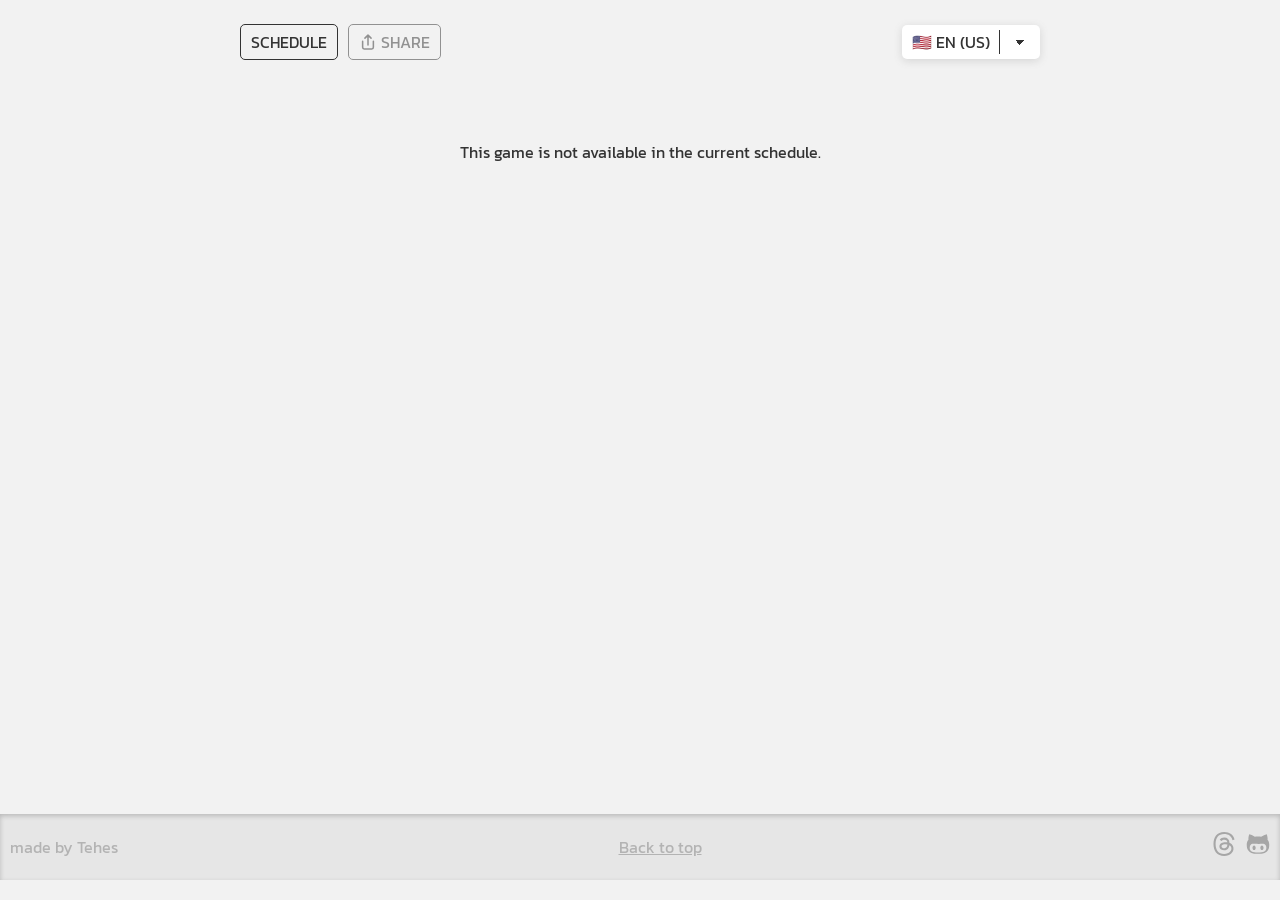
==== commit 693e8367: "Refine broadcast labels and recap actions, consolidate CSS" ====
--- a/game.html
+++ b/game.html
@@ -46,9 +46,6 @@
             <div class="game-actions">
                 <a id="schedule-link" class="action-link" href="./" data-i18n="backToSchedule">Spielplan</a>
                 <button id="game-share" type="button" disabled>
-                    <svg viewBox="0 0 24 24" fill="none" stroke="currentColor" stroke-width="2" stroke-linecap="round" stroke-linejoin="round">
-                        <path d="M12 16V3m-4 4 4-4 4 4M5 11v8a2 2 0 0 0 2 2h10a2 2 0 0 0 2-2v-8" />
-                    </svg>
                     <span data-i18n="shareGame">Teilen</span>
                 </button>
             </div>
@@ -58,7 +55,13 @@
                 <option value="en">🌐 EN</option>
             </select>
         </nav>
-        <p id="game-share-feedback" class="share-feedback"></p>
+        <div id="game-excitement" class="hidden">
+            <h3 data-i18n="excitement">Spannung</h3>
+            <div id="game-excitement-bar" class="meter-container">
+                <div id="game-excitement-value" class="meter-fill">0%</div>
+            </div>
+            <p id="game-excitement-label"></p>
+        </div>
         <p id="request-warning" class="request-warning hidden" data-i18n="requestWarning">Einige Daten konnten nicht aktualisiert werden. Bitte versuche es später erneut.</p>
         <section id="game-message" class="hidden">
             <p id="game-message-text" data-i18n="loading">Lädt…</p>
@@ -89,15 +92,13 @@
             </div>
             <p id="game-meta">
                 <span id="game-venue"></span>
-                <span id="game-broadcast" class="broadcast-label"></span>
             </p>
         </header>
-        <div id="game-excitement" class="hidden">
-            <h4 data-i18n="excitement">Spannung</h4>
-            <div id="game-excitement-bar" class="meter-container">
-                <div id="game-excitement-value" class="meter-fill">0%</div>
-            </div>
-            <p id="game-excitement-label"></p>
+        <div id="game-watch" class="hidden">
+            <div id="game-broadcast-links"></div>
+            <a id="game-recap-link" class="action-link hidden" href="" target="_blank" rel="noopener">
+                <span data-i18n="recapShort">Recap</span>
+            </a>
         </div>
         <section id="game-details" class="game-details is-loading">
 			<div class="tabs">
@@ -120,6 +121,17 @@
 			</div>
 
 			<div id="overview-panel" class="panel is-active">
+				<div id="game-odds" class="hidden">
+					<h3 data-i18n="estimatedWinChances">Geschätzte Siegchancen</h3>
+					<div class="odds-labels">
+						<span class="away"></span>
+						<span class="home"></span>
+					</div>
+					<div class="stat">
+						<div class="bar away"></div>
+						<div class="bar home"></div>
+					</div>
+				</div>
 				<h3 id="periods-heading" data-i18n="quarterByQuarter">Viertelverlauf</h3>
 				<div id="periods">
 					<table class="periods-table">
@@ -129,21 +141,6 @@
 						</tbody>
 					</table>
 				</div>
-				<div id="game-odds" class="hidden">
-					<h3 data-i18n="estimatedWinChances">Geschätzte Siegchancen</h3>
-					<div class="odds-labels">
-						<span class="away"></span>
-						<span class="home"></span>
-					</div>
-					<div class="stat">
-						<div class="bar away"></div>
-						<div class="bar home"></div>
-					</div>
-				</div>
-				<div id="previous-matchups-section" class="hidden">
-					<h3 data-i18n="previousMatchups">Letzte Duelle</h3>
-					<div id="previous-matchups"></div>
-				</div>
 				<h3 id="team-stats-heading" data-i18n="teamComparison">Team-Vergleich</h3>
 				<div id="team-stats">
 					<h5 data-i18n="twoPoints">2 Punkte</h5>
@@ -192,9 +189,6 @@
 						<div class="bar home">50%</div>
 					</div>
 				</div>
-				<p id="game-recap-link" class="jump-link hidden">
-					<a class="action-link" href="" target="_blank" rel="noopener" data-i18n="watchRecap">Recap auf NBA.com ansehen</a>
-				</p>
 			</div>
 			<div id="boxscore-panel" class="panel">
 				<div id="teams"></div>
@@ -208,6 +202,10 @@
 				<p data-i18n="noPlayByPlay">Keine Play-by-Play-Daten verfügbar.</p>
 			</div>
 		</div>
+        </section>
+        <section id="previous-matchups-section" class="hidden">
+            <h3 data-i18n="previousMatchups">Letzte Duelle</h3>
+            <div id="previous-matchups"></div>
         </section>
     </main>
     <footer>
@@ -270,6 +268,11 @@
 			<p class="on-court-legend hidden" data-i18n="onCourt">Auf dem Platz</p>
 		</section>
 	</template>
+	<template id="template-broadcast-provider">
+		<span class="broadcast-provider">
+			<span></span>
+		</span>
+	</template>
 	<template id="template-play-by-play">
 		<div class="item">
 			<div class="line"></div>
@@ -290,15 +293,17 @@
 		</div>
 	</template>
 	<template id="template-previous-matchup">
-		<div class="previous-matchup">
-			<div class="previous-matchup-date"></div>
-			<div class="previous-matchup-team away">
+		<div class="card">
+			<div class="date"></div>
+			<div class="visiting-team away">
 				<span class="color"></span>
+				<span class="name"></span>
 				<span class="abbr"></span>
 				<span class="score away-score"></span>
 			</div>
-			<div class="previous-matchup-team home">
+			<div class="home-team home">
 				<span class="color"></span>
+				<span class="name"></span>
 				<span class="abbr"></span>
 				<span class="score home-score"></span>
 			</div>
--- a/css/style.css
+++ b/css/style.css
@@ -89,10 +89,14 @@
     box-sizing: border-box;
 }
 
+html,
+body {
+    margin: 0;
+    padding: 0;
+}
+
 html {
     -webkit-tap-highlight-color: rgba(0, 0, 0, 0);
-    margin: 0;
-    padding: 0;
     min-height: 100dvh;
     scroll-behavior: smooth;
 }
@@ -100,8 +104,6 @@
 body {
     font-family: 'Kanit', sans-serif;
     background-color: var(--bg-color);
-    margin: 0;
-    padding: 0;
     color: var(--text-color);
     font-size: 100%;
     min-height: inherit;
@@ -182,14 +184,17 @@
     text-transform: uppercase;
 }
 
+h1,
+h2 {
+    margin: 0 0 10px 0;
+}
+
 h1 {
     font-size: clamp(1.5rem, 4vw, 2rem);
-    margin: 0 0 10px 0;
 }
 
 h2 {
     font-size: clamp(1rem, 4vw, 1.5rem);
-    margin: 0 0 10px 0;
 }
 
 h3 {
@@ -256,10 +261,14 @@
     margin: 10px 0 20px 0;
 }
 
-.league-tabs {
+.league-tabs,
+.game-page .game-details .tabs {
     display: flex;
     border: 1px solid var(--text-color);
     border-radius: var(--card-corners);
+}
+
+.league-tabs {
     max-width: 320px;
 }
 
@@ -271,9 +280,9 @@
         calc(100% - 2.5em) 50%;
 }
 
-.league-tabs .tab {
+.league-tabs .tab,
+.game-page .game-details .tab {
     flex: 1 1 auto;
-    padding: 6px 30px;
     background-color: transparent;
     border: none;
     color: var(--text-color);
@@ -284,11 +293,17 @@
     text-align: center;
 }
 
-.league-tabs .tab+.tab {
+.league-tabs .tab {
+    padding: 6px 30px;
+}
+
+.league-tabs .tab+.tab,
+.game-page .game-details .tab+.tab {
     border-left: 1px solid var(--text-color);
 }
 
-.league-tabs .tab.is-active {
+.league-tabs .tab.is-active,
+.game-page .game-details .tab.is-active {
     background-color: var(--text-color);
     color: var(--bg-color);
 }
@@ -376,17 +391,28 @@
     flex-wrap: wrap;
 }
 
-/* Add a play icon before the broadcast label if it's not empty */
-.broadcast-label:not(:empty)::before {
+.broadcast-label:not(:empty)::before,
+.game-page #game-share::before,
+.game-page #game-watch .broadcast-provider::before,
+.game-page #game-recap-link::before {
     content: "";
     display: inline-block;
-    width: 0;
-    height: 0;
+    background-color: currentColor;
+    mask-position: center;
+    mask-size: contain;
+    mask-repeat: no-repeat;
+}
+
+.broadcast-label:not(:empty)::before,
+.game-page #game-watch .broadcast-provider::before {
+    mask-image: url("../svg/tv.svg");
+}
+
+.broadcast-label:not(:empty)::before {
+    width: 1em;
+    height: 1em;
     margin-right: 0.45em;
-    border-top: 0.38em solid transparent;
-    border-bottom: 0.38em solid transparent;
-    border-left: 0.55em solid currentColor;
-    transform: translateY(0.05em);
+    vertical-align: -0.125em;
 }
 
 /*
@@ -491,10 +517,7 @@
     align-self: center;
 }
 
-#playoffs .conference-finals {
-    align-self: flex-end;
-}
-
+#playoffs .conference-finals,
 #cup .east-semifinal,
 #cup .west-semifinal {
     align-self: flex-end;
@@ -578,103 +601,83 @@
 
 #cup #cup-west .matchup:first-child::after,
 #cup #cup-east .matchup:first-child::after,
+#playoffs .round-1.slot-top::after,
+#cup #cup-west .matchup:last-child::after,
+#cup #cup-east .matchup:last-child::after,
+#playoffs .round-1.slot-bottom::after,
+#playoffs .round-3::before,
+#playoffs .round-3::after {
+    left: 50%;
+    width: var(--bracket-stroke-width);
+    transform: translateX(-50%);
+    background-color: var(--bracket-stroke-color);
+}
+
+#cup .west-semifinal::before,
+#cup .east-semifinal::before,
+#cup .final::before,
+#cup .final::after,
+#playoffs .round-2.outer-bracket-left::before,
+#playoffs .round-2.outer-bracket-right::before,
+#playoffs .conference-west .round-2:is(.pair-a, .pair-b)::after,
+#playoffs .conference-east .round-2:is(.pair-a, .pair-b)::after,
+#playoffs .round-4::before,
+#playoffs .round-4::after {
+    top: 50%;
+    height: var(--bracket-stroke-width);
+    transform: translateY(-50%);
+    background-color: var(--bracket-stroke-color);
+}
+
+#playoffs .round-2.outer-bracket-left::before,
+#playoffs .round-2.outer-bracket-right::before,
+#playoffs .conference-west .round-2:is(.pair-a, .pair-b)::after,
+#playoffs .conference-east .round-2:is(.pair-a, .pair-b)::after,
+#cup .west-semifinal::before,
+#cup .east-semifinal::before {
+    width: var(--bracket-side-link-length);
+}
+
+#cup #cup-west .matchup:first-child::after,
+#cup #cup-east .matchup:first-child::after,
 #playoffs .round-1.slot-top::after {
     top: 100%;
-    left: 50%;
-    width: var(--bracket-stroke-width);
     height: var(--bracket-round-link-height);
-    transform: translateX(-50%);
-    background-color: var(--bracket-stroke-color);
 }
 
 #cup #cup-west .matchup:last-child::after,
 #cup #cup-east .matchup:last-child::after,
 #playoffs .round-1.slot-bottom::after {
     bottom: 100%;
-    left: 50%;
-    width: var(--bracket-stroke-width);
     height: var(--bracket-round-link-height);
-    transform: translateX(-50%);
-    background-color: var(--bracket-stroke-color);
+}
+
+#cup .final::before,
+#cup .final::after,
+#playoffs .round-4::before,
+#playoffs .round-4::after {
+    width: var(--bracket-final-link-length);
 }
 
 #cup .west-semifinal::before,
-#cup .east-semifinal::before {
-    top: 50%;
-    width: var(--bracket-side-link-length);
-    height: var(--bracket-stroke-width);
-    transform: translateY(-50%);
-    background-color: var(--bracket-stroke-color);
-}
-
-#cup .west-semifinal::before {
+#cup .final::before,
+#playoffs .round-2.outer-bracket-left::before,
+#playoffs .conference-east .round-2:is(.pair-a, .pair-b)::after,
+#playoffs .round-4::before {
     right: 100%;
 }
 
-#cup .east-semifinal::before {
+#cup .east-semifinal::before,
+#cup .final::after,
+#playoffs .round-2.outer-bracket-right::before,
+#playoffs .conference-west .round-2:is(.pair-a, .pair-b)::after,
+#playoffs .round-4::after {
     left: 100%;
-}
-
-#cup .final::before,
-#cup .final::after {
-    top: 50%;
-    width: var(--bracket-final-link-length);
-    height: var(--bracket-stroke-width);
-    transform: translateY(-50%);
-    background-color: var(--bracket-stroke-color);
-}
-
-#cup .final::before {
-    right: 100%;
-}
-
-#cup .final::after {
-    left: 100%;
-}
-
-#playoffs .round-2.outer-bracket-left::before {
-    top: 50%;
-    right: 100%;
-    width: var(--bracket-side-link-length);
-    height: var(--bracket-stroke-width);
-    transform: translateY(-50%);
-    background-color: var(--bracket-stroke-color);
-}
-
-#playoffs .round-2.outer-bracket-right::before {
-    top: 50%;
-    left: 100%;
-    width: var(--bracket-side-link-length);
-    height: var(--bracket-stroke-width);
-    transform: translateY(-50%);
-    background-color: var(--bracket-stroke-color);
-}
-
-#playoffs .conference-west .round-2:is(.pair-a, .pair-b)::after {
-    top: 50%;
-    left: 100%;
-    width: var(--bracket-side-link-length);
-    height: var(--bracket-stroke-width);
-    transform: translateY(-50%);
-    background-color: var(--bracket-stroke-color);
-}
-
-#playoffs .conference-east .round-2:is(.pair-a, .pair-b)::after {
-    top: 50%;
-    right: 100%;
-    width: var(--bracket-side-link-length);
-    height: var(--bracket-stroke-width);
-    transform: translateY(-50%);
-    background-color: var(--bracket-stroke-color);
 }
 
 #playoffs .round-3::before,
 #playoffs .round-3::after {
-    left: 50%;
-    width: var(--bracket-stroke-width);
     height: 124px;
-    transform: translateX(-50%);
-    background-color: var(--bracket-stroke-color);
 }
 
 #playoffs .round-3::before {
@@ -683,23 +686,6 @@
 
 #playoffs .round-3::after {
     top: 100%;
-}
-
-#playoffs .round-4::before,
-#playoffs .round-4::after {
-    top: 50%;
-    width: var(--bracket-final-link-length);
-    height: var(--bracket-stroke-width);
-    transform: translateY(-50%);
-    background-color: var(--bracket-stroke-color);
-}
-
-#playoffs .round-4::before {
-    right: 100%;
-}
-
-#playoffs .round-4::after {
-    left: 100%;
 }
 
 /*
@@ -891,29 +877,32 @@
     margin-top: 30px;
 }
 
+.action-link,
+.game-page #game-watch .broadcast-provider {
+    color: var(--text-color);
+    border-radius: var(--card-corners);
+    text-transform: uppercase;
+}
+
 .action-link {
-    font-size: clamp(0.8rem, 2vw, 1rem);
+    font-size: var(--action-link-font-size, clamp(0.8rem, 2vw, 1rem));
     padding: 6px 10px;
-    color: var(--text-color);
     border: 1px solid var(--text-color);
-    border-radius: var(--card-corners);
     text-decoration: none;
     transition: all var(--transition-duration) ease;
-    text-transform: uppercase;
 }
 
 .game-page #game-share {
-    display: inline-flex;
-    align-items: center;
-    gap: 0.45em;
+    gap: 0.25em;
     transition: all var(--transition-duration) ease;
     text-transform: uppercase;
 }
 
-.game-page #game-share svg {
+.game-page #game-share::before {
     width: 1.1em;
     height: 1.1em;
     flex-shrink: 0;
+    mask-image: url("../svg/share.svg");
 }
 
 .action-link:hover,
@@ -930,19 +919,21 @@
 */
 
 #more,
-#top-excitement {
+#top-excitement,
+#previous-matchups {
     gap: 15px;
 }
 
 #more .card,
-#top-excitement .card {
+#top-excitement .card,
+#previous-matchups .card {
     justify-content: flex-start;
     padding: 10px;
     font-size: clamp(1rem, 3vw, 1.2rem);
     gap: 1%;
 }
 
-:is(#more, #top-excitement) :is(.home-team, .visiting-team) {
+:is(#more, #top-excitement, #previous-matchups) :is(.home-team, .visiting-team) {
     flex: 1 0 39%;
     display: flex;
     justify-content: left;
@@ -950,7 +941,7 @@
     gap: 8px;
 }
 
-:is(#more, #top-excitement) .date {
+:is(#more, #top-excitement, #previous-matchups) .date {
     flex: 0 0 20%;
 }
 
@@ -959,12 +950,12 @@
     white-space: nowrap;
 }
 
-:is(#more, #top-excitement) .score {
+:is(#more, #top-excitement, #previous-matchups) .score {
     font-size: 1.4rem;
     font-weight: 700;
 }
 
-:is(#more, #top-excitement) .color {
+:is(#more, #top-excitement, #previous-matchups) .color {
     width: 4px;
     height: 100%;
     background-color: var(--team-color, var(--neutral400));
@@ -1027,7 +1018,6 @@
     box-shadow: var(--card-shadow);
     background-color: var(--card-bg);
     color: var(--text-color);
-    font-size: inherit;
     font: inherit;
     padding: 10px 50px 10px 10px;
     border-radius: var(--card-corners);
@@ -1242,33 +1232,26 @@
 }
 
 .game-page #game-excitement {
-    margin: 20px 0 0;
+    margin: 0 0 24px;
     color: var(--text-color);
 }
 
-.game-page #game-excitement h4 {
+.game-page #game-excitement h3 {
     margin: 0;
-}
-
-.game-page #game-excitement-bar {
-    height: 1.5rem;
-    margin-top: 4px;
 }
 
 .game-page #game-excitement-label {
     margin: 6px 0 0 0;
 }
 
-.game-page .game-details #game-recap-link:not(.hidden) {
-    display: flex;
-    margin-bottom: 30px;
-}
-
-.game-page #previous-matchups-section {
-    margin-bottom: 30px;
-}
-
-.game-page #game-odds {
+.game-page #previous-matchups-section h3 {
+    margin: 0 0 10px;
+}
+
+.game-page #game-odds,
+.game-page .game-details #periods,
+.game-page .game-details #team-stats,
+.game-page .game-details label {
     margin-bottom: 30px;
 }
 
@@ -1286,56 +1269,7 @@
 
 .game-page #previous-matchups {
     display: flex;
-    gap: 10px;
-    overflow-x: auto;
-    overflow-y: hidden;
-    scroll-snap-type: x mandatory;
-    padding-bottom: 10px;
-}
-
-.game-page #previous-matchups .previous-matchup {
-    display: flex;
-    flex: 0 0 auto;
-    scroll-snap-align: center;
-    justify-content: flex-start;
-    align-items: stretch;
-    padding: 10px;
-    background-color: var(--progress-background);
-    border-radius: var(--card-corners);
-    gap: 8px;
-}
-
-.game-page #previous-matchups .previous-matchup-date {
-    display: flex;
-    align-items: center;
-    flex: 0 0 auto;
-    color: light-dark(var(--neutral700), var(--neutral300));
-    white-space: nowrap;
-}
-
-.game-page #previous-matchups .previous-matchup-team {
-    flex: 0 0 auto;
-    display: flex;
-    align-items: center;
-    gap: 8px;
-    justify-content: left;
-}
-
-.game-page #previous-matchups .color {
-    width: 4px;
-    min-height: 1.8rem;
-    align-self: stretch;
-    background-color: var(--team-color, var(--neutral400));
-}
-
-.game-page #previous-matchups .score {
-    font-size: 1.2rem;
-    font-weight: 700;
-}
-
-.game-page .game-details #periods,
-.game-page .game-details #team-stats {
-    margin-bottom: 30px;
+    flex-direction: column;
 }
 
 .game-page .game-details .players-wrapper {
@@ -1365,8 +1299,8 @@
 }
 
 .game-page .game-details .player-pos {
+    font-size: 1rem;
     margin-left: 10px;
-    font-size: 0.9rem;
     flex: 0 0 auto;
 }
 
@@ -1434,45 +1368,16 @@
 }
 
 .game-page .game-details .tabs {
-    display: flex;
-    border: 1px solid var(--text-color);
-    border-radius: var(--card-corners);
-    margin: 10px auto 0 auto;
+    margin: 0 auto;
     max-width: 520px;
 }
 
 .game-page .game-details .tab {
-    flex: 1 1 auto;
     padding: 6px 10px;
-    background-color: transparent;
-    border: none;
-    color: var(--text-color);
-    font: inherit;
-    font-size: 1rem;
-    text-transform: uppercase;
-    cursor: pointer;
-    text-align: center;
-}
-
-.game-page .game-details .tab+.tab {
-    border-left: 1px solid var(--text-color);
-}
-
-.game-page .game-details .tab.is-active {
-    background-color: var(--text-color);
-    color: var(--bg-color);
-}
-
-.game-page .game-details .panel {
-    margin-top: 16px;
 }
 
 .game-page .game-details .panel:not(.is-active) {
     display: none;
-}
-
-.game-page .game-details label {
-    margin-bottom: 30px;
 }
 
 .game-page .game-details .checkmark {
@@ -1526,6 +1431,28 @@
 
 .game-page #playbyplay .score .made {
     font-weight: 600;
+}
+
+.game-page #playbyplay .period-marker .body {
+    display: flex;
+    padding: 5px 0;
+    justify-content: center;
+    align-items: center;
+    text-align: center;
+    background-color: light-dark(var(--neutral100), var(--neutral500));
+}
+
+.game-page #playbyplay .period-marker .time {
+    min-width: 0;
+}
+
+.game-page #game-details #playbyplay .period-marker .description {
+    flex: 0 1 auto;
+    order: 0;
+}
+
+.game-page #playbyplay .period-marker .score {
+    display: none;
 }
 
 /*
@@ -1592,11 +1519,11 @@
         font-size: clamp(1.2rem, 4vw, 1.5rem);
     }
 
-    :is(#more, #top-excitement) :is(.home-team, .visiting-team) {
+    :is(#more, #top-excitement, #previous-matchups) :is(.home-team, .visiting-team) {
         flex: 1 0 34%;
     }
 
-    :is(#more, #top-excitement) .date {
+    :is(#more, #top-excitement, #previous-matchups) .date {
         flex: 0 0 30%;
     }
 
@@ -1665,21 +1592,12 @@
     display: inline-flex;
     align-items: center;
     justify-content: center;
-    padding: 6px 12px;
+    padding: 6px 10px;
     font: inherit;
     font-size: 1rem;
     line-height: 1.4;
 }
 
-.game-page .share-feedback {
-    overflow-wrap: anywhere;
-    font-size: 0.9rem;
-}
-
-.game-page .share-feedback:empty {
-    display: none;
-}
-
 /*
 -------------------------------------------------------------------
 GAME PAGE
@@ -1687,6 +1605,7 @@
 */
 
 .game-page {
+    --action-link-font-size: 1rem;
     --live-color: #ff6262;
 }
 
@@ -1710,13 +1629,6 @@
 
 .game-page #mode-picker {
     margin: 0;
-}
-
-.game-page .action-link,
-.game-page .share-feedback,
-.game-page #game-details .player-pos,
-.game-page #game-excitement .meter-fill {
-    font-size: 1rem;
 }
 
 .game-page #game-hero {
@@ -1852,16 +1764,57 @@
     box-shadow: var(--card-shadow);
 }
 
+.game-page #game-watch:not(.hidden),
+.game-page #game-broadcast-links {
+    display: flex;
+    flex-wrap: wrap;
+    justify-content: center;
+    align-items: center;
+    gap: 10px;
+}
+
+.game-page #game-watch {
+    margin-top: 24px;
+}
+
+.game-page #game-broadcast-links:empty {
+    display: none;
+}
+
+.game-page #game-watch .action-link,
+.game-page #game-watch .broadcast-provider {
+    display: inline-flex;
+    align-items: center;
+    justify-content: center;
+    gap: 0.25em;
+}
+
+.game-page #game-watch .broadcast-provider {
+    font-size: 1rem;
+    padding: 7px 11px;
+    background-color: light-dark(var(--neutral200), var(--neutral700));
+}
+
+.game-page #game-watch .broadcast-provider::before,
+.game-page #game-recap-link::before {
+    width: 1em;
+    height: 1em;
+    flex-shrink: 0;
+}
+
+.game-page #game-recap-link::before {
+    mask-image: url("../svg/play.svg");
+}
+
 .game-page #game-details .tabs {
     background: var(--card-bg);
-    margin-top: 0;
 }
 
 .game-page #game-details .panel {
     margin-top: 28px;
 }
 
-.game-page #game-details #game-recap-link.hidden {
+.game-page #game-recap-link.hidden {
     display: none;
 }
 
@@ -1874,6 +1827,14 @@
     position: sticky;
     left: 0;
     background: var(--card-bg);
+}
+
+.game-page #game-details .players-table td:first-child {
+    transition: background-color var(--transition-duration);
+}
+
+.game-page #game-details .players-table tr:hover td:first-child {
+    background-color: var(--team-color, var(--neutral400));
 }
 
 .game-page #game-message {
